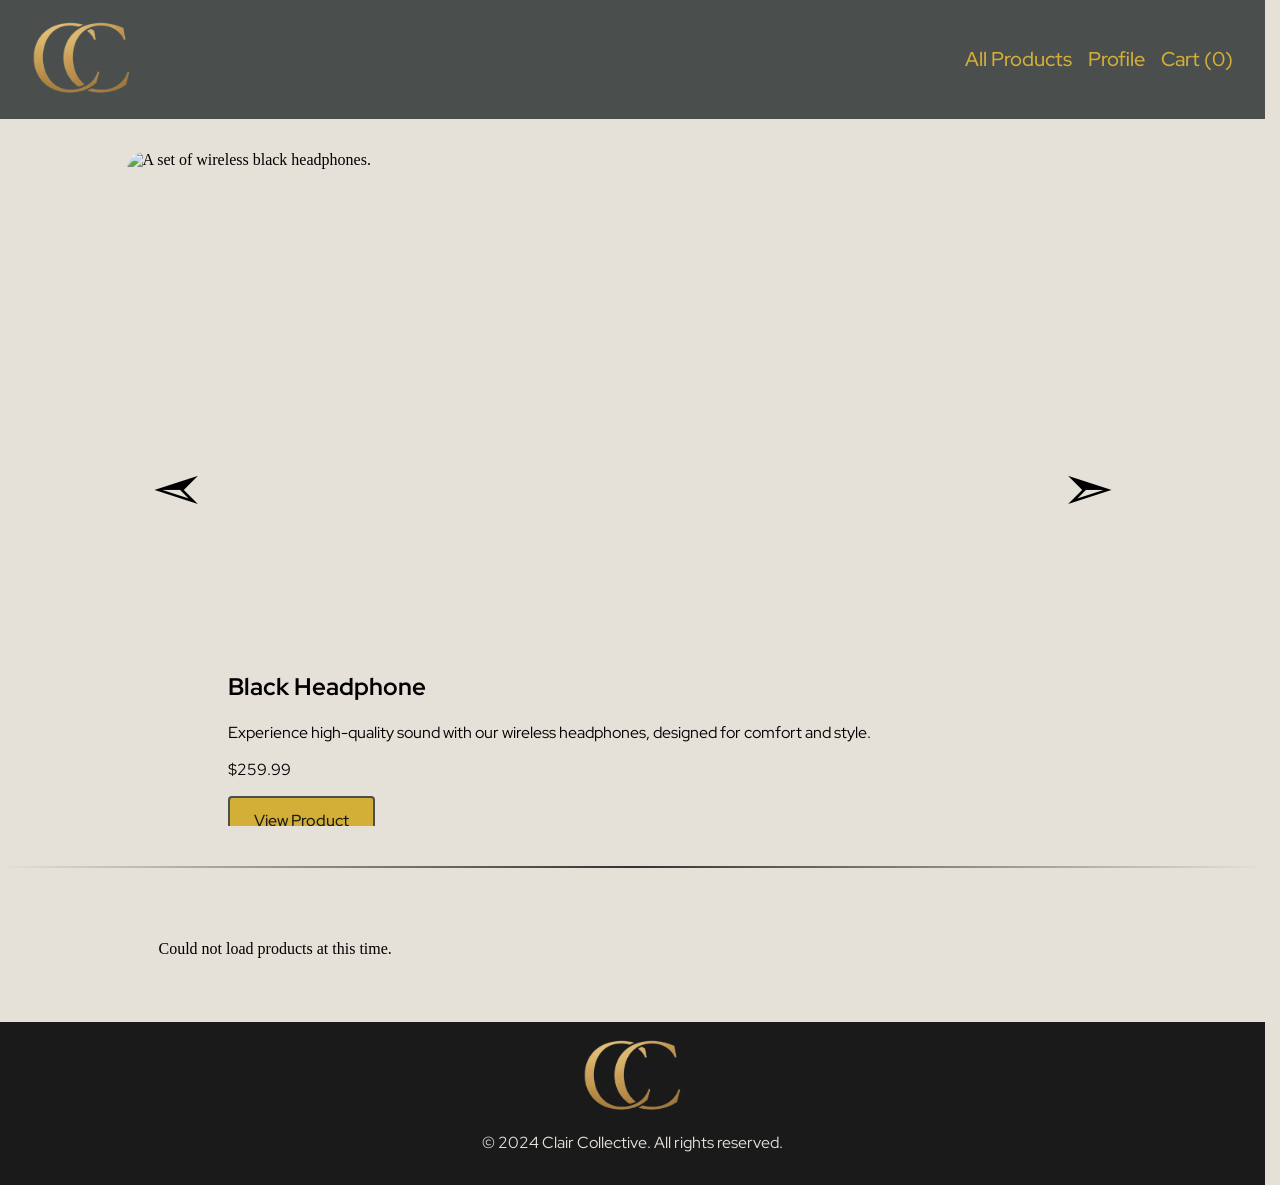
==== index.html @ 92a06fdd "changing paths to cart as they were leading to checkout instead. adding styling to the nav bar in or" ====
<!DOCTYPE html>
<html lang="en">
<head>
    <meta charset="UTF-8">
    <meta name="viewport" content="width=device-width, initial-scale=1.0">
    <meta name="description" content="Clair Collective is the number one destination for premium fashion and lifestyle products.">
    <link rel="preconnect" href="https://fonts.googleapis.com">
    <link rel="preconnect" href="https://fonts.gstatic.com" crossorigin>
    <link href="https://fonts.googleapis.com/css2?family=Red+Hat+Display:ital,wght@0,300..900;1,300..900&display=swap" rel="stylesheet">
    <link rel="stylesheet" href="styles.css">
    <script src="carousel.js" defer></script>
    <title>Clair Collective | Home</title>
</head>
<!-- 
REQUIREMENTS: The Product Feed Page must include a carousel and a list of at least 12 products.
User Stories:
✅As a user, I want to see an interactive banner carousel on the product feed page, so that I can view a rotation of three products
✅As a user, I want to click on the previous or next button in the carousel to animate and reveal another product, to ensure I can see different products easily
✅As a user, I want the carousel to return to the first product after reaching the end of the list, and vice versa when clicking previous on the first product
✅As a user, I want to click on a button for each carousel item, which will take me to the product page, where I can view more details
✅As a user, I want to view a list of the 12 products in a responsive thumbnail grid on the product feed page, so I can easily select which product to view
As a user, I want each thumbnail image in the product feed to be clickable, taking me to the product page to see more details about that specific product -->
<body>
<header class="header">
    <nav class="nav">
        <div class="logo"><a href="index.html"><img src="./assets/CC_logo_cropped.png" alt="Clair Collective"></a></div>
        <ul>
            <li><a href="./product/allProducts.html">All Products</a></li>
            <li><a href="./account/login.html">Profile</a></li>
            <li><a href="./cart/index.html">Cart (<span id="cart-count">0</span>)</a></li>
        </ul>
    </nav>
</header>
<main>
    <section aria-label="Newest products">
        <div class="carousel" data-carousel>
            <button class="carousel-button prev" aria-label="Previous product" data-carousel-button="prev">&#10147;</button>
            <button class="carousel-button next" aria-label="Next product" data-carousel-button="next">&#10147;</button>
            <ul data-slides>
                <li class="slide" data-active>
                    <a href="./carousel/slide1.html">
                    <img src="https://static.noroff.dev/api/online-shop/5-headphones-black.jpg" alt="A set of wireless black headphones.">
                    </a>
                    <div class="slide-content">
                        <h2>Black Headphone</h2>
                        <p>Experience high-quality sound with our wireless headphones, designed for comfort and style.</p>
                        <p>$259.99</p>
                        <a href="./carousel/slide1.html" class="ctaButton">View Product</a>
                    </div>
                </li>
                <li class="slide">
                    <a href="./carousel/slide2.html">
                    <img src="https://static.noroff.dev/api/online-shop/15-watch-black.jpg" alt="A classic black leather watch, perfect for any occasion."></a>
                    <div class="slide-content">
                        <h2>Black Watch</h2>
                        <p>Stay on time in style with our classic black leather watch, perfect for any occasion.</p>
                        <style>.crossed {text-decoration: line-through;}</style>
                        <p><span class="crossed">$399.99</span><span>  Discounted price: $299.99</span></p>
                        <a href="./carousel/slide2.html" class="ctaButton">View Product</a>
                    </div>
                </li>
                <li class="slide">
                    <a href="./carousel/slide3.html">
                    <img src="https://static.noroff.dev/api/online-shop/18-shoes-blue.jpg" alt="A pair of stylish blue suede shoes for both formal and casual occasions."></a>
                    <div class="slide-content">
                        <h2>Blue Suede Shoes</h2>
                        <p>Step out in style with our comfortable blue shoes, perfect for any occasion.</p>
                        <p>$599.99</p>
                        <a href="./carousel/slide3.html" class="ctaButton">View Product</a>
                    </div>
                </li>
            </ul>
        </div>
    </section>
    <hr class="sectionDivider">
    <section>
        <div id="container" class="container"></div>
    </section>
</main>
<footer>
    <div class="logo"><a href="index.html"><img src="./assets/CC_logo_cropped.png" alt="Clair Collective"></a></div>
    <p>&copy; 2024 Clair Collective. All rights reserved.</p>
</footer>
<script src="script.js"></script>
</body>
</html>
---- styles.css ----
@import url('variables.css');

html {
    font-size: 100%;
    scroll-behavior: smooth;
    scrollbar-gutter: stable;
}

body {
    display: flex;
    flex-direction: column;
    min-height: 100vh;
    min-block-size: 100svh;
    margin: 0;
    padding: 0;
    background-color: var(--color-lgrey);
}

main {
    flex: 1;
}

h1 {
    font-size: clamp(1.8rem, 7vw + 1rem, 5rem);
    font-family: var(--main-font);
    text-align: center;
}

h2, h3 {
    font-family: var(--main-font);
    font-size: 1.5rem;
    font-weight: bold;
}

a, a:visited {
    text-decoration: none;
    color: inherit;
}

form {
    display: flex;
    max-width: 400px;
    margin: 0 auto;
    padding: 20px;
    background-color: color-mix(in srgb, var(--color-copper), transparent 70%);
    border-radius: 8px;
    gap: 15px;
    flex-direction: column;
    font-family: var(--main-font)
}

form h2 {
    text-align: center;
    margin-top: 0;
}

img {
    max-width: 100%;
    height: auto;
}

figure > img {
    border-radius: 8px;
}

.header {
    position: sticky;
    top: 0;
    z-index: 1000;
}

.header nav {
    display: flex;
    list-style: none;
    justify-content: space-between;
    align-items: center;
    padding: 20px 2rem;
    background-color: var(--color-dgrey);
}

.header nav ul {
    display: flex;
    justify-content: space-between;
    list-style: none;
    gap: 1rem;
}

.logo img {
    width: 100px;
    height: auto;
}

.header nav ul a {
    text-decoration: none;
    color: var(--color-gold);
    font-weight: 500;
    font-size: 1.25rem;
    display: inline-block;
    font-family: var(--main-font);
    position: relative;
}

.header nav ul a::after {
    content: '';
    position: absolute;
    width: 0;
    height: 2px;
    bottom: -5px;
    left: 50%;
    transform: translateX(-50%);
    background-color: currentColor;
    transition: width 0.3s cubic-bezier(0.4, 0, 0.2, 1);
}

.header nav ul a:is(:hover, :focus)::after {
    width: 100%;
}


footer {
    background-color: var(--color-black);
    color: var(--color-lgrey);
    text-align: center;
    padding: 1rem 0;
    margin-top: 2rem;
    margin-bottom: 0;
}

.carousel {
    width: clamp(3rem, 80%, 1150px);
    overflow: hidden;
    height: 75vh;
    margin: 2rem auto;
    position: relative;
    padding: 0;
}

.carouselProduct {
    width: clamp(3rem, 80%, 1150px);
    height: auto;
    margin: 2rem auto;
    position: relative;
    padding: 0;
}

.carousel > ul {
    margin: 0;
    padding: 0;
    list-style: none;
    width: 100%;
    height: 100%;
    position: relative;
}

.carousel-button {
    position: absolute;
    z-index: 2;
    background: none;
    border: none;
    font-size: 4rem;
    top: 50%;
    transform: translateY(-50%);
    color: var ((--color-lgrey), 0.8);
    cursor: pointer;
    border-radius: .25rem;
    padding: 0 .5rem;
    background-color: rgba(var(--color-black), 0.5);
}

.carousel-button:is(:hover, :focus) {
    color: var(--color-copper);
    background-color: rgba(var(--color-black), 0.4);
}

.carousel-button:focus {
    outline: 2px solid var(--color-black);
}

.carousel-button.prev {
    transform: translateY(-50%) scaleX(-1);
    left: 1rem;
}

.carousel-button.next {
    right: 1rem;
}

.slide {
    position: absolute;
    inset: 0;
    opacity: 0;
    transition: 50ms opacity ease-in-out;
    transition-delay: 50ms;
    padding-bottom: 1rem;
}

.slide img {
    display: block;
    width: 100%;
    height: 500px;
    object-fit: cover;
    object-position: center;
    border-radius: 20px;
}

.slide[data-active] {
    opacity: 1;
    z-index: 1;
    transition-delay: 0ms;
}

.slide-content {
    margin-top: 10px;
    max-width: 80%;
    margin: 0 auto;
    text-align: left;
}

.container {
    width: clamp(3rem, 80%, 1200px);
    margin: 0 auto;
    padding: 2em;
    display: grid;
    gap: 15px;
    grid-template-columns: repeat(auto-fill, minmax(250px, 1fr));
    align-items: stretch;
}

.productDetails {
    display: grid;
    grid-template-columns: 1fr;
    /* overflow: hidden; */
    width: 100%;
    max-width: 100%;
}

.productInformation {
    display: flex;
    flex-direction: column;
    align-items: flex-start;
    padding: 20px;
    gap: 15px;
}

.productInformation p {
    white-space: normal;
    overflow-wrap: break-word;
    word-break: break-word;
    width: 100%;
    display: block;
}

.reviews > h2 {
    text-align: center;
    margin-bottom: 2rem;
}
    

.box {
    background: var(--color-copper);
    border-radius: 8px ;
    height: 100%;
    overflow: hidden;
    transition: transform 0.5s ease;
}

.box:hover {
    transform: translateY(-5px);
}

.box-image {
    width: 100%;
    height: 200px;
    object-fit: cover;
    object-position: center;
}

.box-content {
    padding: 10px 12px;
}

.box-title {
    margin: 0;
    min-height: unset;
    margin-bottom: 5px;    
    font-family: var(--main-font);
    color: #fff;
}

.box-price {
    font-size: 1.1rem;
    font-weight: bold;
    color: #fff;
}

.product-image {
    width: 100%;
    max-width: 400px;
    height: 230px;
    display: block;
    margin: 0 auto;
    border-radius: 8px;
    object-fit: cover;
}

.product-details {
    display: flex;
    align-items: flex-start;
    justify-content: center;
    gap: 40px;
    max-width: 1000px;
    margin: 40px auto;
    padding: 20px;
    flex-wrap: wrap;
}

.product-image {
    width: 100%;
    max-width: 400px;
    height: auto;
    border-radius: 8px;
    object-fit: contain;
    flex-shrink: 0;
}

.product-info {
    flex: 1;
    min-width: 250px;
}

.product-info button {
    margin-right: 20px;
}

.product-title {
    font-size: 2rem;
    margin-bottom: 10px;
}

.product-description {
    font-size: 1rem;
    line-height: 1.5;
    margin-bottom: 15px;
}

.product-price {
    font-size: 1.3rem;
    font-weight: bold;
    margin-bottom: 20px;
}

.successfulOrder {
    text-align: center;
    padding: 2rem;
}

.fa-solid, .fa-circle-check {
    font-size: 4rem;
    color: var(--color-gold);
    margin-bottom: 1rem;
}

.ctaBNutton {
    background-color: var(--color-copper);
    color: #fff;
    border: none;
    padding: 10px 20px;
    font-size: 1.1rem;
    cursor: pointer;
    border-radius: 4px;
    transition: background-color 0.3s ease;
}

.checkbox label {
    cursor: pointer;
}

.clickHere {
    font-weight: bold;
    text-decoration: underline ;
    font-style: italic;
}

.checkbox label input {
    accent-color: var(--color-copper);
}

@media (max-width: 599px) {
    .product-details {
        flex-direction: column;
        align-items: center;
    }

    .product-image {
        max-width: 100%;
    }
    
    .product-info {
        width: 100%;
        text-align: center;
    }

    .carousel {
        min-height: 750px;
        height: auto;
    }

    .slide-content {
        max-width: 100%;
        padding: 0 1rem;
    }

    .slide > img {
        width: 100%;
        height: 150px;
        object-position: center;
        object-fit: cover;
    }

    .productDetails {
        display: grid;
        grid-template-columns: 1fr;
        gap: 20px;
        align-items: center;
    }

    .productDetails figure img {
        width: 100%;
        max-width: 400px;
        height: auto;
        display: block;
        margin: 0 auto;
    }
}

@media (min-width: 600px) and (max-width: 799px) {
    .productDetails {
        grid-template-columns: 1fr;
        gap: 20px;
    }

    .productDetails figure {
        margin: 0;
    }

    .productDetails figure img {
        width: 100%;
        max-width: 400px;
        display: block;
        margin: 0 auto;
    }

    .productInformation {
        width: 100%;
        padding: 20px;
    }
}

@media (min-width: 800px) {
    .productDetails {
        grid-template-columns: 1fr 1fr;
        gap: 20px;
    }

    .productDetails figure img {
        max-width: 100%;
    }

    .productInformation {
        align-items: flex-start;
        text-align: left;
    }
}
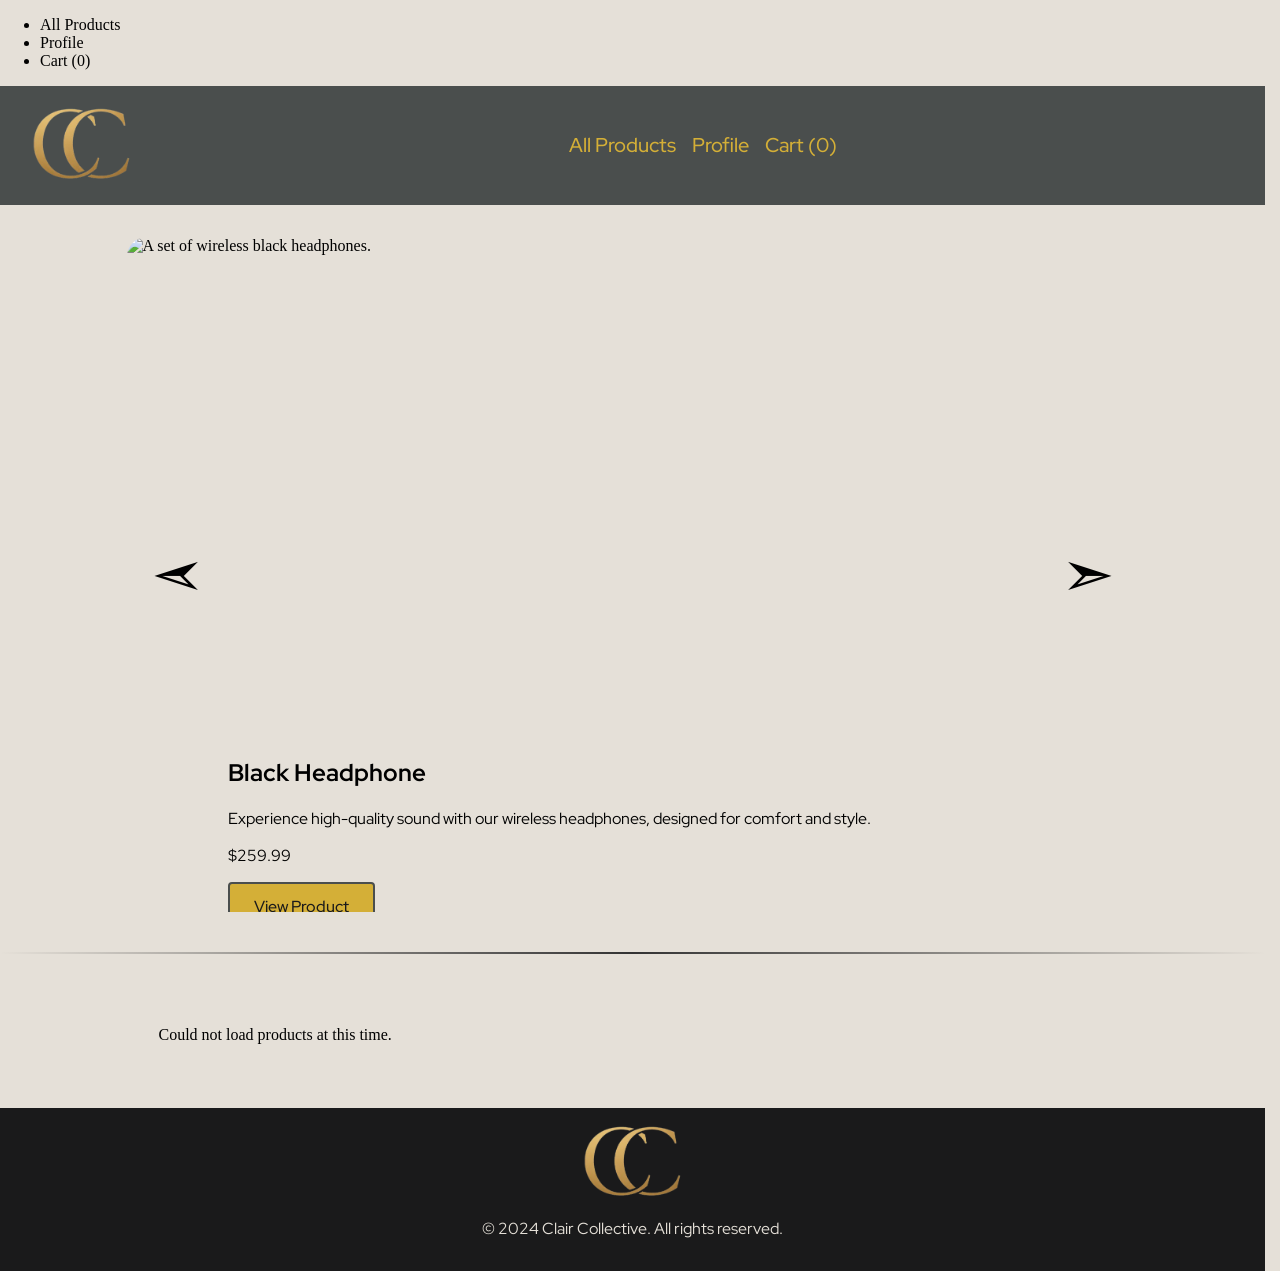
==== commit ba1646d6: "Tentative phone menu added to the main landing page. needs to be hidden and applied to other sites w" ====
--- a/index.html
+++ b/index.html
@@ -7,28 +7,41 @@
     <link rel="preconnect" href="https://fonts.googleapis.com">
     <link rel="preconnect" href="https://fonts.gstatic.com" crossorigin>
     <link href="https://fonts.googleapis.com/css2?family=Red+Hat+Display:ital,wght@0,300..900;1,300..900&display=swap" rel="stylesheet">
+    <link rel="stylesheet" href="https://cdnjs.cloudflare.com/ajax/libs/font-awesome/4.7.0/css/font-awesome.min.css">
     <link rel="stylesheet" href="styles.css">
     <script src="carousel.js" defer></script>
     <title>Clair Collective | Home</title>
 </head>
 <!-- 
-REQUIREMENTS: The Product Feed Page must include a carousel and a list of at least 12 products.
+REQUIREMENTS: ✅The Product Feed Page must include a carousel and a list of at least 12 products.
 User Stories:
 ✅As a user, I want to see an interactive banner carousel on the product feed page, so that I can view a rotation of three products
 ✅As a user, I want to click on the previous or next button in the carousel to animate and reveal another product, to ensure I can see different products easily
 ✅As a user, I want the carousel to return to the first product after reaching the end of the list, and vice versa when clicking previous on the first product
 ✅As a user, I want to click on a button for each carousel item, which will take me to the product page, where I can view more details
 ✅As a user, I want to view a list of the 12 products in a responsive thumbnail grid on the product feed page, so I can easily select which product to view
-As a user, I want each thumbnail image in the product feed to be clickable, taking me to the product page to see more details about that specific product -->
+✅As a user, I want each thumbnail image in the product feed to be clickable, taking me to the product page to see more details about that specific product -->
 <body>
 <header class="header">
-    <nav class="nav">
-        <div class="logo"><a href="index.html"><img src="./assets/CC_logo_cropped.png" alt="Clair Collective"></a></div>
+    <div class="off-screen-menu">
         <ul>
             <li><a href="./product/allProducts.html">All Products</a></li>
             <li><a href="./account/login.html">Profile</a></li>
             <li><a href="./cart/index.html">Cart (<span id="cart-count">0</span>)</a></li>
         </ul>
+    </div>
+    <nav class="nav">
+        <div class="logo"><a href="index.html"><img src="./assets/CC_logo_cropped.png" alt="Clair Collective"></a></div>
+        <ul class="navLinks">
+            <li><a href="./product/allProducts.html">All Products</a></li>
+            <li><a href="./account/login.html">Profile</a></li>
+            <li><a href="./cart/index.html">Cart (<span id="cart-count">0</span>)</a></li>
+        </ul>
+        <div class="ham-menu">
+            <span></span>
+            <span></span>
+            <span></span>
+        </div>
     </nav>
 </header>
 <main>
@@ -76,11 +89,14 @@
     <section>
         <div id="container" class="container"></div>
     </section>
+    <button onclick="topFunction()" id="toTopBtn" title="Go to top">Top</button>
+        <!-- To Top button is taken from this website: https://www.w3schools.com/howto/howto_js_scroll_to_top.asp Accessed 29.04.2026 -->
 </main>
 <footer>
     <div class="logo"><a href="index.html"><img src="./assets/CC_logo_cropped.png" alt="Clair Collective"></a></div>
     <p>&copy; 2024 Clair Collective. All rights reserved.</p>
 </footer>
-<script src="script.js"></script>
+<script src="main.js"></script>
+<script src="phone.js"></script>
 </body>
 </html>
--- a/styles.css
+++ b/styles.css
@@ -360,8 +360,8 @@
     margin-bottom: 1rem;
 }
 
-.ctaBNutton {
-    background-color: var(--color-copper);
+/* .ctaButton {
+    background-color: var(--color-gold);
     color: #fff;
     border: none;
     padding: 10px 20px;
@@ -369,11 +369,7 @@
     cursor: pointer;
     border-radius: 4px;
     transition: background-color 0.3s ease;
-}
-
-.checkbox label {
-    cursor: pointer;
-}
+} */
 
 .clickHere {
     font-weight: bold;
@@ -381,11 +377,53 @@
     font-style: italic;
 }
 
-.checkbox label input {
-    accent-color: var(--color-copper);
-}
+.checkbox label, .checkbox label input {
+    accent-color: var(--color-gold);
+    cursor: pointer;
+}
+
+/* This code is mainly taken from https://blog.logrocket.com/creating-custom-select-dropdown-css/ and modified to fit the design of the website. Accessed 29.04.2026 */
+.filter-group {
+    display: flex;
+    position: relative;
+    align-items: center;
+    max-width: 350px;
+    margin: 20px auto;
+    gap: 10px;
+}
+
+/* This code is mainly taken from https://blog.logrocket.com/creating-custom-select-dropdown-css/ and modified to fit the design of the website. Accessed 29.04.2026 */
+.filter-group select {
+    font: var(--main-font);
+    appearance: none;
+    width: 100%;
+    max-height: 200px;
+    font-size: 1.15rem;
+    padding: 0.675em 6em 0.675em 1em;
+    background-color: #fff;
+    border: 1px solid #caced1;
+    border-radius: 0.25rem;
+    color: var(--color-black);
+    cursor: pointer;
+}
+
+
 
 @media (max-width: 599px) {
+
+    .navLinks {
+        display: none;
+    }
+
+    .ham-menu {
+        display: block;
+        cursor: pointer;
+    }
+
+    .off-screen-menu {
+        font-size: 1.25rem;
+    }
+
     .product-details {
         flex-direction: column;
         align-items: center;
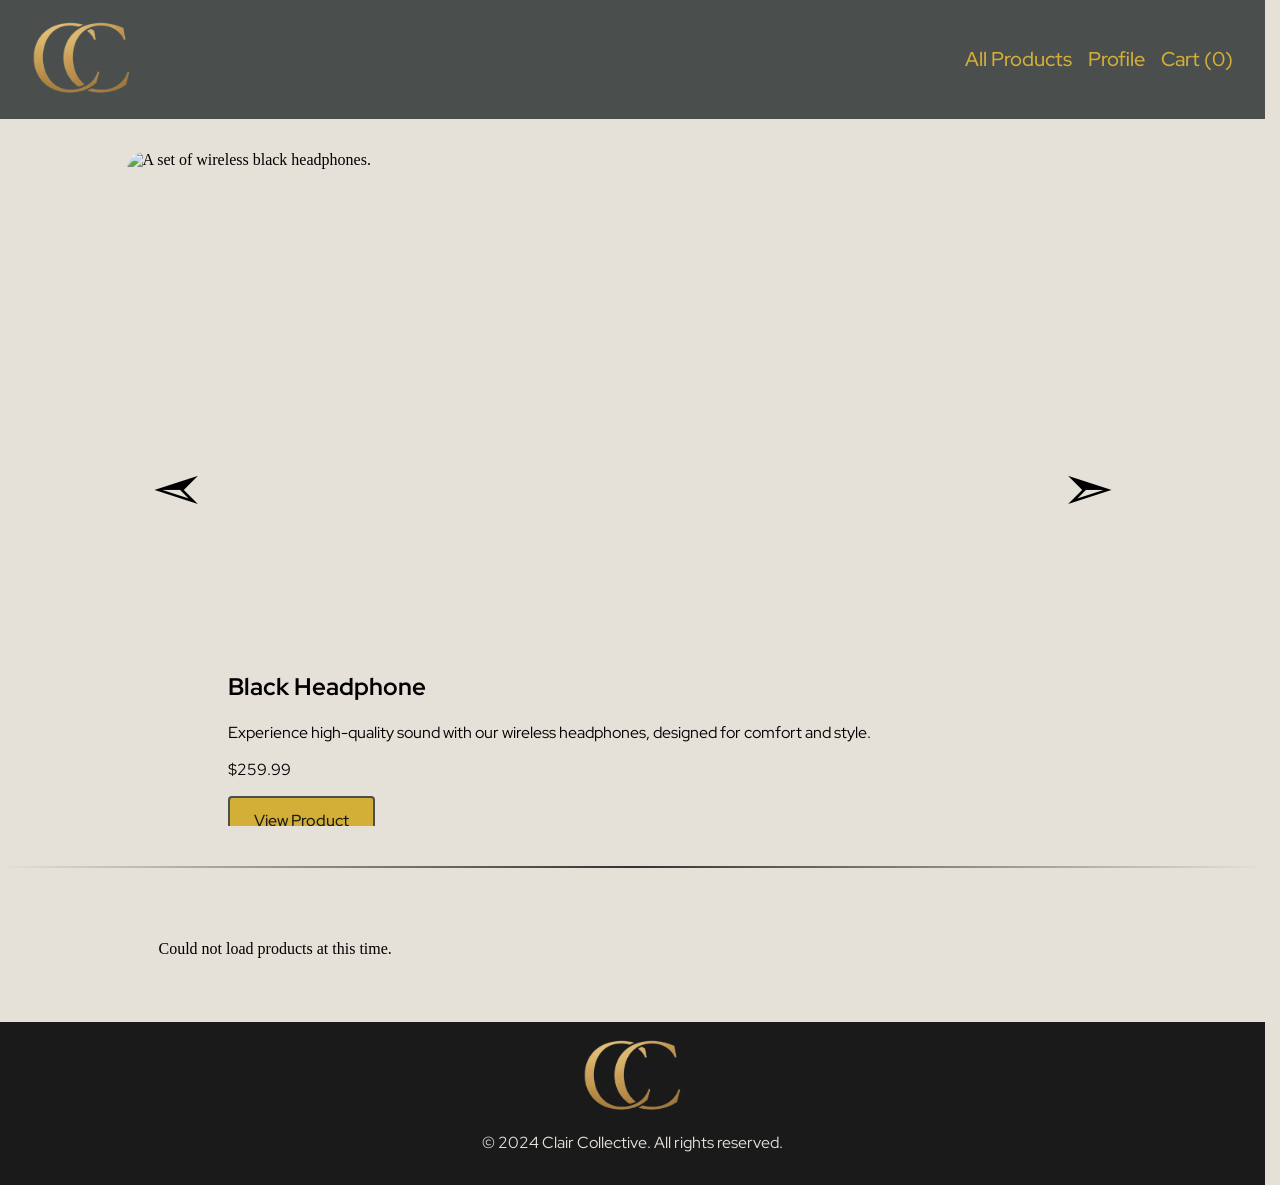
==== commit 2e990775: "Implement hamburger menu across multiple pages and update styles for responsive design" ====
--- a/index.html
+++ b/index.html
@@ -24,6 +24,7 @@
 <body>
 <header class="header">
     <div class="off-screen-menu">
+        <!-- Code for hamburger menu was taken from https://www.youtube.com/watch?v=aNDqzlAKmZc and modified to fit the project. Link to the GitHub repo: https://github.com/treehouse/ham-menu . Accessed 30.04.2026. -->
         <ul>
             <li><a href="./product/allProducts.html">All Products</a></li>
             <li><a href="./account/login.html">Profile</a></li>
--- a/styles.css
+++ b/styles.css
@@ -407,17 +407,115 @@
     cursor: pointer;
 }
 
-
+/* Code for hamburger menu was taken from https://www.youtube.com/watch?v=aNDqzlAKmZc and modified to fit the project. Link to the GitHub repo: https://github.com/treehouse/ham-menu . Accessed 30.04.2026. */
+.navLinks {
+    display: flex;
+    list-style: none;
+    gap: 20px;
+}
+
+.off-screen-menu {
+    background-color: var(--color-dgrey);
+    color: var(--color-gold);
+    height: 100vh;
+    width: 70%;
+    z-index: 1000;
+    max-width: 450px;
+    position: fixed;
+    top: 0;
+    right: -1500px;
+    display: flex;
+    flex-direction: column;
+    align-items: flex-start;    
+    justify-content: center;
+    text-align: left;
+    padding-left: 2rem;
+    font-size: 3rem;
+    transition: .3s ease;
+}
+
+.off-screen-menu li {
+    text-decoration: none;
+    color: var(--color-gold);
+    font-weight: 500;
+    font-size: 3rem;
+    display: table-row;
+    list-style: none;
+    font-family: var(--main-font);
+    position: relative;
+}
+
+.off-screen-menu.active {
+    right: 0;
+}
+
+.ham-menu {
+    display: none;
+    height: 50px;
+    width: 40px;
+    margin-left: 0;
+    position: relative;
+}
+
+.ham-menu span {
+    height: 5px;
+    width: 100%;
+    background-color: var(--color-gold);
+    border-radius: 25px;
+    position: absolute;
+    left: 50%;
+    top: 50%;
+    transform: translate(-50%, -50%);
+    transition: .3s ease;
+}
+
+.ham-menu span:nth-child(1) {
+    top: 25%;
+}
+
+.ham-menu span:nth-child(3) {
+    top: 75%;
+}
+
+.ham-menu.active {
+    z-index: 1010;
+}
+
+.ham-menu.active span {
+    background-color: var(--color-gold);
+}
+
+.ham-menu.active span:nth-child(1) {
+    top: 50%;
+    transform: translate(-50%, -50%) rotate(45deg);
+}
+
+.ham-menu.active span:nth-child(2) {
+    opacity: 0;
+}
+
+.ham-menu.active span:nth-child(3) {
+    top: 50%;
+    transform: translate(-50%, -50%) rotate(-45deg);
+}
 
 @media (max-width: 599px) {
 
     .navLinks {
-        display: none;
+        display: none !important;
     }
 
     .ham-menu {
         display: block;
         cursor: pointer;
+        margin-left: auto;
+    }
+
+    .header nav {
+        justify-content: space-between;
+        width: 100%;
+        box-sizing: border-box
+        ;
     }
 
     .off-screen-menu {
@@ -471,7 +569,14 @@
     }
 }
 
+@media (min-width: 600px) {
+    .off-screen-menu.active {
+        display: none;
+    }
+}
+
 @media (min-width: 600px) and (max-width: 799px) {
+    
     .productDetails {
         grid-template-columns: 1fr;
         gap: 20px;
